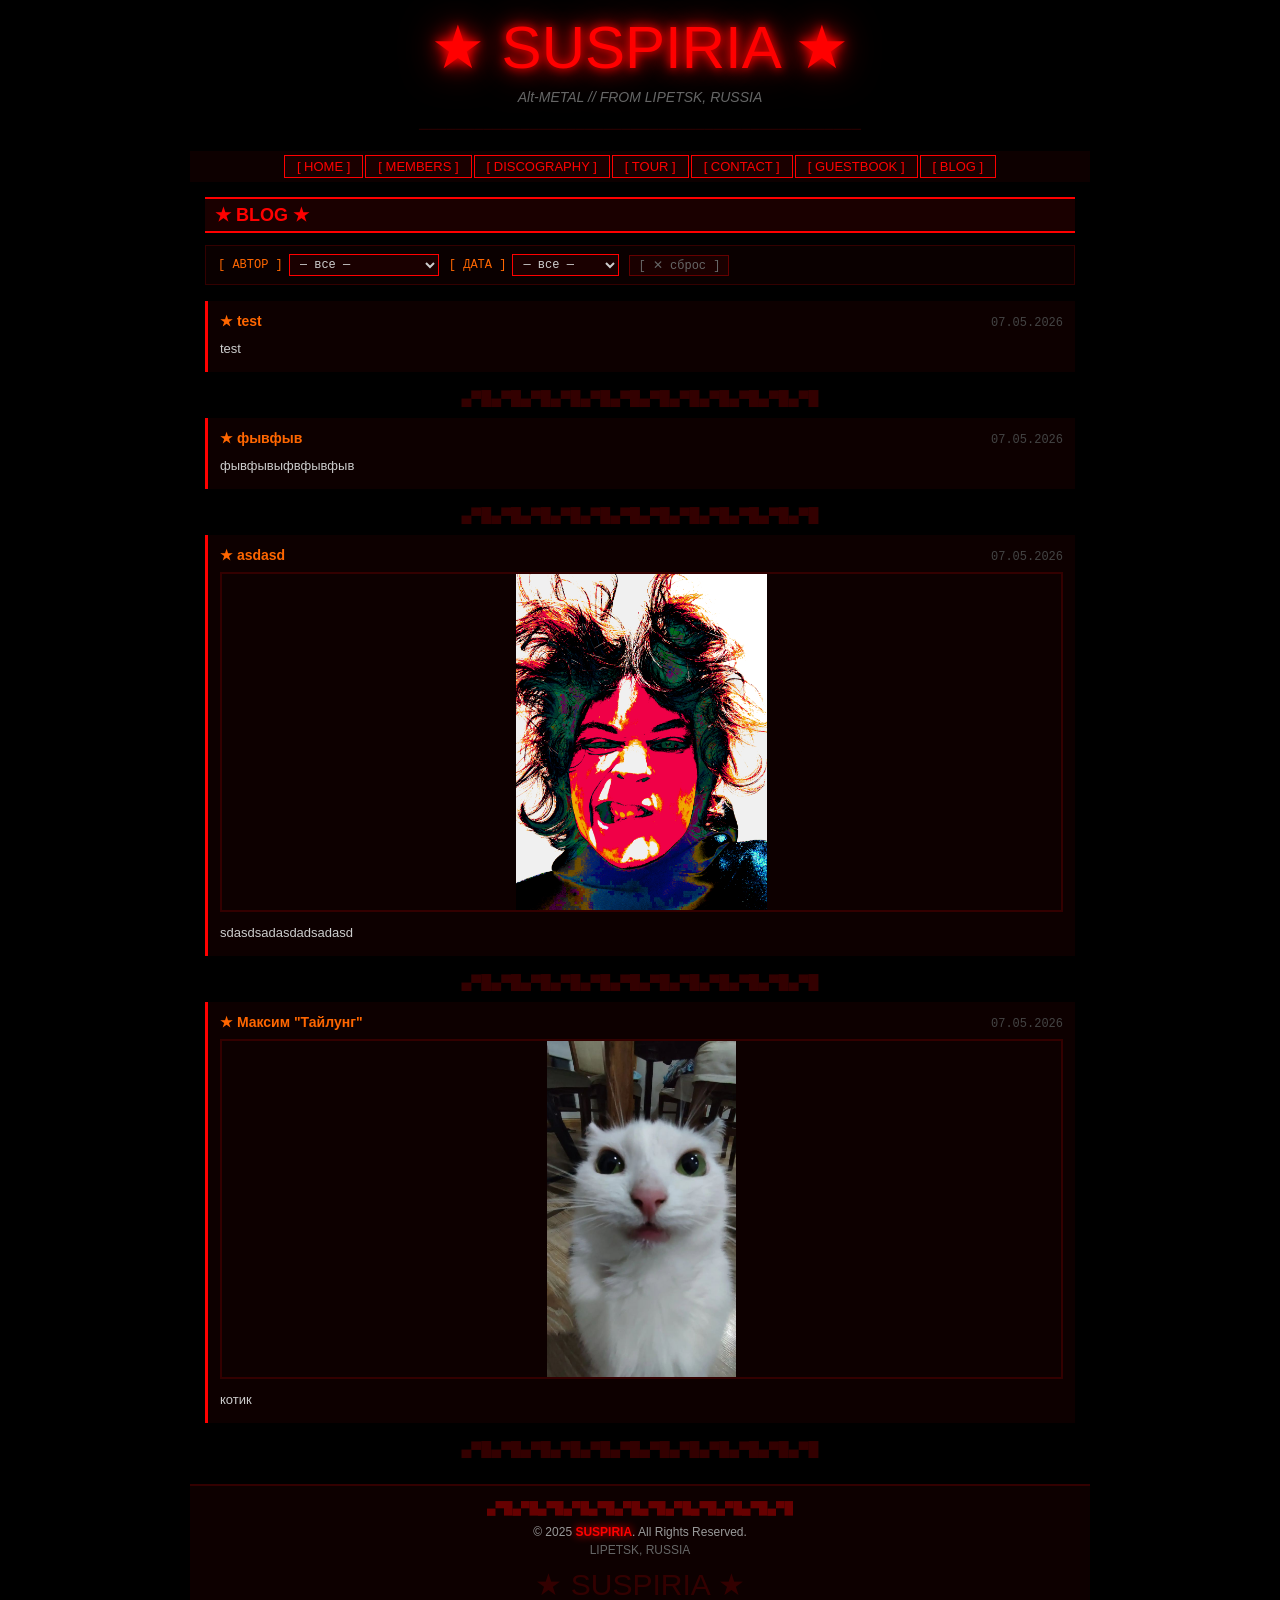
==== pages/blog.html @ bfced41f "v1.2 blog implementation" ====
<!doctype html>
<html lang="ru">
  <head>
    <meta charset="utf-8" />
    <meta name="viewport" content="width=device-width, initial-scale=1.0" />
    <title>Suspiria - Blog</title>
    <link rel="icon" href="data:image/svg+xml,<svg xmlns='http://www.w3.org/2000/svg' viewBox='0 0 100 100'><text y='.9em' font-size='90' fill='white'>★</text></svg>" />
    <link rel="stylesheet" type="text/css" href="../css/style.css" />
  </head>
  <body>
    <header class="site-header">
      <h1 class="site-title glow">
        <span class="blink">★</span> SUSPIRIA <span class="blink">★</span>
      </h1>
      <p class="site-subtitle"><i>Alt-METAL // FROM LIPETSK, RUSSIA</i></p>
      <div class="header-divider">────────────────────────────────────────────────</div>
    </header>

    <nav class="site-nav">
      <a href="../index.html" class="nav-button">[ HOME ]</a>
      <a href="../index.html#members" class="nav-button">[ MEMBERS ]</a>
      <a href="../index.html#discography" class="nav-button">[ DISCOGRAPHY ]</a>
      <a href="../index.html#tour" class="nav-button">[ TOUR ]</a>
      <a href="../index.html#contact" class="nav-button">[ CONTACT ]</a>
      <a href="../index.html#guestbook" class="nav-button">[ GUESTBOOK ]</a>
      <a href="blog.html" class="nav-button">[ BLOG ]</a>
    </nav>

    <div class="site-wrapper">
      <main class="main-content">
        <h2 class="section-header">★ BLOG ★</h2>

        <div class="blog-filters">
          <div class="blog-filter-group">
            <label class="blog-filter-label">[ АВТОР ]</label>
            <select id="filter-author" class="blog-filter-select">
              <option value="">— все —</option>
            </select>
          </div>
          <div class="blog-filter-group">
            <label class="blog-filter-label">[ ДАТА ]</label>
            <select id="filter-date" class="blog-filter-select">
              <option value="">— все —</option>
            </select>
          </div>
          <button id="filter-reset" class="blog-filter-reset">[ ✕ сброс ]</button>
          <span id="filter-count" class="blog-filter-count"></span>
        </div>

        <!-- BLOG_POSTS_START -->
        <article class="blog-post">
          <div class="blog-post-header">
            <span class="blog-post-author">&#9733; test</span>
            <span class="blog-post-date">07.05.2026</span>
          </div>
          <p class="blog-post-text">test</p>
        </article>
        <p class="section-divider">&#9604;&#9600;&#9608;&#9604;&#9600;&#9608;&#9604;&#9600;&#9608;&#9604;&#9600;&#9608;&#9604;&#9600;&#9608;&#9604;&#9600;&#9608;&#9604;&#9600;&#9608;&#9604;&#9600;&#9608;&#9604;&#9600;&#9608;&#9604;&#9600;&#9608;&#9604;&#9600;&#9608;&#9604;&#9600;&#9608;</p>

        <article class="blog-post">
          <div class="blog-post-header">
            <span class="blog-post-author">&#9733; фывфыв</span>
            <span class="blog-post-date">07.05.2026</span>
          </div>
          <p class="blog-post-text">фывфывыфвфывфыв</p>
        </article>
        <p class="section-divider">&#9604;&#9600;&#9608;&#9604;&#9600;&#9608;&#9604;&#9600;&#9608;&#9604;&#9600;&#9608;&#9604;&#9600;&#9608;&#9604;&#9600;&#9608;&#9604;&#9600;&#9608;&#9604;&#9600;&#9608;&#9604;&#9600;&#9608;&#9604;&#9600;&#9608;&#9604;&#9600;&#9608;&#9604;&#9600;&#9608;</p>

        <article class="blog-post">
          <div class="blog-post-header">
            <span class="blog-post-author">&#9733; asdasd</span>
            <span class="blog-post-date">07.05.2026</span>
          </div>
          <img src="../assets/images/blog/photo_2026-04-28_14-36-11.png" alt="post image" class="blog-post-image" />
          <p class="blog-post-text">sdasdsadasdadsadasd</p>
        </article>
        <p class="section-divider">&#9604;&#9600;&#9608;&#9604;&#9600;&#9608;&#9604;&#9600;&#9608;&#9604;&#9600;&#9608;&#9604;&#9600;&#9608;&#9604;&#9600;&#9608;&#9604;&#9600;&#9608;&#9604;&#9600;&#9608;&#9604;&#9600;&#9608;&#9604;&#9600;&#9608;&#9604;&#9600;&#9608;&#9604;&#9600;&#9608;</p>

        <article class="blog-post">
          <div class="blog-post-header">
            <span class="blog-post-author">&#9733; Максим "Тайлунг"</span>
            <span class="blog-post-date">07.05.2026</span>
          </div>
          <img src="../assets/images/blog/mmrrmrr meeoww.jpg" alt="post image" class="blog-post-image" />
          <p class="blog-post-text">котик</p>
        </article>
        <p class="section-divider">&#9604;&#9600;&#9608;&#9604;&#9600;&#9608;&#9604;&#9600;&#9608;&#9604;&#9600;&#9608;&#9604;&#9600;&#9608;&#9604;&#9600;&#9608;&#9604;&#9600;&#9608;&#9604;&#9600;&#9608;&#9604;&#9600;&#9608;&#9604;&#9600;&#9608;&#9604;&#9600;&#9608;&#9604;&#9600;&#9608;</p>

        <!-- BLOG_POSTS_END -->

      </main>
    </div>

    <footer class="site-footer">
      <p class="footer-divider">▄▀█▄▀█▄▀█▄▀█▄▀█▄▀█▄▀█▄▀█▄▀█▄▀█▄▀█▄▀█</p>
      <p class="footer-copy">© 2025 <b class="neon-red">SUSPIRIA</b>. All Rights Reserved.</p>
      <p class="footer-city">LIPETSK, RUSSIA</p>
      <p class="footer-logo">★ SUSPIRIA ★</p>
    </footer>
    <script src="../js/blog-filter.js"></script>
  </body>
</html>
---- css/style.css ----
/* ======================================
   SUSPIRIA — Official Site Stylesheet
   Nu-Metal / Cyber-Emocore // Lipetsk
   ====================================== */

/* ===== RESET ===== */
*, *::before, *::after { box-sizing: border-box; }
h1, h2, h3, p, ul, ol, dl, dd, figure, blockquote { margin: 0; padding: 0; }
ul, ol { list-style: none; }
img { display: block; max-width: 100%; }

/* ===== BASE ===== */
body {
  background-color: #000000;
  color: #cccccc;
  font-family: Verdana, Geneva, Arial, sans-serif;
  font-size: 14px;
  margin: 0;
  padding: 0;
}

a:link    { color: #ff0000; text-decoration: none; }
a:visited { color: #990000; text-decoration: none; }
a:hover   { color: #ff6600; text-decoration: underline; }
a:active  { color: #ff0000; }

/* ===== ANIMATIONS ===== */
.blink { animation: blinker 1s linear infinite; }

@keyframes blinker { 50% { opacity: 0; } }

@keyframes marquee-scroll {
  0%   { transform: translateX(0); }
  100% { transform: translateX(-50%); }
}

/* ===== UTILITIES ===== */
.glow      { text-shadow: 0 0 10px #ff0000, 0 0 20px #ff0000, 0 0 40px #990000; }
.neon-green { color: #00ff00; text-shadow: 0 0 5px #00ff00; }
.neon-red   { color: #ff0000; text-shadow: 0 0 8px #ff0000; }

/* ===== CENTERED CONTAINERS ===== */
.site-header,
.marquee-box,
.site-nav,
.site-wrapper,
.site-footer {
  max-width: 900px;
  margin-left: auto;
  margin-right: auto;
}

/* ===== HEADER ===== */
.site-header {
  display: flex;
  flex-direction: column;
  align-items: center;
  background-color: #000000;
  padding: 15px 0;
  text-align: center;
}

.site-title {
  font-family: Impact, "Arial Black", sans-serif;
  font-size: 60px;
  color: #ff0000;
  font-weight: normal;
  line-height: 1.1;
}

.site-subtitle { color: #666666; font-size: 14px; margin: 8px 0; }
.header-divider { color: #330000; font-size: 13px; margin-top: 8px; }

/* ===== MARQUEE ===== */
.marquee-box {
  background-color: #0d0000;
  border: 1px solid #440000;
  padding: 5px;
  overflow: hidden;
}

.marquee-track {
  display: flex;
  white-space: nowrap;
  animation: marquee-scroll 25s linear infinite;
}

.marquee-track span {
  color: #00ff00;
  font-family: "Courier New", monospace;
  font-size: 14px;
  flex-shrink: 0;
}

/* ===== NAVIGATION ===== */
.site-nav {
  display: flex;
  justify-content: center;
  flex-wrap: wrap;
  background-color: #0d0000;
  padding: 4px 3px;
  gap: 2px;
}

.nav-button {
  background-color: #1a0000;
  border: 1px solid #ff0000;
  color: #ff0000;
  padding: 3px 12px;
  font-size: 13px;
  font-family: Verdana, sans-serif;
  cursor: pointer;
  text-decoration: none;
  display: inline-block;
}

.nav-button:hover { background-color: #ff0000; color: #000000; text-decoration: none; }

/* ===== LAYOUT ===== */
.site-wrapper {
  max-width: 900px;
  margin: 0 auto;
  position: relative;
  overflow: visible;
}

/* ===== SIDEBAR ===== */
.sidebar {
  position: absolute;
  right: 100%;
  top: 0;
  width: 220px;
  background-color: #0a0a0a;
  border-right: 2px solid #330000;
  padding: 10px;
}

.play-btn {
  font-family: "Courier New", monospace;
  background-color: #001a00;
  color: #00ff00;
  border: none;
  border-top: 2px solid #00ff00;
  border-bottom: 2px solid #00ff00;
  padding: 6px 12px;
  cursor: pointer;
  width: 100%;
  margin-bottom: 10px;
  font-size: 14px;
  font-weight: bold;
  letter-spacing: 1px;
  text-shadow: 0 0 6px #00ff00;
  box-shadow: 0 0 8px #00ff00 inset;
  animation: toggle-pulse 1.2s ease-in-out infinite;
}

@media (hover: hover) {
  .play-btn:hover {
    background-color: #00ff00;
    color: #000000;
    text-shadow: none;
    box-shadow: none;
    animation: none;
  }
}

.play-btn.is-playing {
  background-color: #1a0000;
  border-color: #ff0000;
  color: #ff0000;
  text-shadow: 0 0 6px #ff0000;
  box-shadow: 0 0 8px #ff0000 inset;
  animation: none;
}

@media (hover: hover) {
  .play-btn.is-playing:hover {
    background-color: #ff0000;
    color: #000000;
    text-shadow: none;
    box-shadow: none;
  }
}

.sidebar-heading {
  font-family: Impact, sans-serif;
  font-size: 19px;
  color: #ff0000;
  text-align: center;
  font-weight: normal;
  margin: 8px 0 2px;
}

.sidebar-divider { color: #660000; text-align: center; display: block; margin: 4px 0; }

.sidebar-members { display: flex; flex-direction: column; gap: 4px; margin: 8px 0; }

/* ===== SIDEBAR GIF ===== */
.sidebar-gif {
  width: 100%;
  display: block;
  margin: 6px 0;
  image-rendering: pixelated;
}

/* ===== AD BLOCKS ===== */
.ad-block {
  border: 1px dashed #333300;
  background-color: #0a0a00;
  padding: 8px 6px;
  margin: 6px 0;
  text-align: center;
}

.ad-block--broken {
  border-style: dotted;
  border-color: #003300;
  background-color: #000a00;
  opacity: 0.85;
}

.ad-label {
  color: #555500;
  font-size: 13px;
  margin-bottom: 4px;
  letter-spacing: 2px;
}

.ad-text {
  color: #999900;
  font-size: 13px;
  font-weight: bold;
  line-height: 1.6;
  margin-bottom: 4px;
}

.ad-phone {
  color: #00ff00;
  font-family: "Courier New", monospace;
  font-size: 12px;
}

.ad-subtext {
  color: #444444;
  font-size: 12px;
  font-style: italic;
}

.sidebar-member {
  display: flex;
  flex-direction: column;
  align-items: center;
  background-color: #111111;
  border: 1px solid #333333;
  padding: 5px;
}

.member-thumb {
  width: 80px;
  height: 80px;
  border: 2px solid #ff0000;
  background-color: #1a0000;
  object-fit: cover;
}

.member-name-sm { color: #ff6600; font-size: 13px; font-weight: bold; display: block; margin-top: 4px; text-align: center; }
.member-role-sm { color: #999999; font-size: 12px; display: block; text-align: center; }

/* ===== STATUS ===== */
.status-list { margin: 8px 0; display: flex; flex-direction: column; gap: 5px; font-size: 13px; }
.status-online { color: #00ff00; }
.status-warn   { color: #ff6600; }
.status-danger { color: #ff0000; }

/* ===== LINKS ===== */
.links-list { margin: 8px 0; display: flex; flex-direction: column; gap: 4px; font-size: 13px; }
.arrow { color: #ff0000; }

.best-viewed { color: #444444; font-size: 12px; text-align: center; margin-top: 12px; line-height: 1.7; }

/* ===== COUNTER ===== */
.counter-box {
  background-color: #000000;
  border: 2px inset #555555;
  padding: 3px 10px;
  display: inline-block;
  color: #00ff00;
  font-family: "Courier New", monospace;
  font-size: 15px;
}

/* ===== MAIN CONTENT ===== */
.main-content { padding: 15px; }

/* ===== SECTION HEADER ===== */
.section-header {
  background-color: #1a0000;
  color: #ff0000;
  font-size: 18px;
  font-weight: bold;
  font-family: Verdana, sans-serif;
  padding: 5px 10px;
  border-top: 2px solid #ff0000;
  border-bottom: 2px solid #ff0000;
  margin: 0 0 12px;
}

.section-divider { color: #330000; text-align: center; font-size: 14px; margin: 12px 0; }

/* ===== ABOUT ===== */
.about-block { padding: 10px; }
.about-title { color: #ffffff; margin-bottom: 12px; }

.band-photo { text-align: center; margin: 10px 0; }

.group-photo {
  width: 450px;
  max-width: 100%;
  border: 3px solid #330000;
  background-color: #1a0000;
  display: inline-block;
}

.photo-caption { color: #666666; font-size: 12px; margin-top: 4px; }
.about-text { color: #cccccc; line-height: 1.6; margin: 8px 0; }
.about-text--dim   { color: #999999; }
.about-text--faded { color: #666666; }

/* ===== MEMBERS ===== */
.members-list { display: flex; flex-direction: column; gap: 3px; }

.member-card { display: flex; align-items: stretch; background-color: #111111; }

.member-photo-wrap {
  width: 120px;
  flex-shrink: 0;
  display: flex;
  justify-content: center;
  align-items: center;
  padding: 8px;
  border: 1px solid #333333;
}

.member-photo { width: 100px; height: 100px; border: 1px solid #ff0000; background: #1a0000; object-fit: cover; }
.member-info { padding: 8px; flex: 1; }
.member-name { color: #ff6600; font-weight: bold; font-size: 14px; margin-bottom: 4px; }
.member-role { color: #999999; font-size: 13px; margin-bottom: 8px; }
.member-bio  { color: #666666; font-size: 12px; line-height: 1.5; }

/* ===== DISCOGRAPHY ===== */
.discography-block { display: flex; gap: 20px; padding: 10px; align-items: flex-start; }

.album-sidebar { width: 220px; flex-shrink: 0; text-align: center; }

.album-art {
  width: 200px;
  height: 200px;
  border: 3px solid #330000;
  background-color: #1a0000;
  display: flex;
  align-items: center;
  justify-content: center;
  color: #ff0000;
  font-size: 23px;
  font-weight: bold;
  margin: 0 auto;
  overflow: hidden;
}

.album-art img { width: 100%; height: 100%; object-fit: cover; }
.album-title { color: #ff0000; font-size: 13px; margin: 6px 0 2px; }
.album-type  { color: #666666; font-size: 12px; }

.album-details { flex: 1; }
.album-heading { color: #ffffff; font-size: 14px; margin-bottom: 4px; }
.album-label   { color: #ff0000; font-size: 13px; margin-bottom: 12px; }

.track-list {
  counter-reset: track;
  margin-bottom: 12px;
  display: flex;
  flex-direction: column;
  gap: 1px;
}

.track-list li {
  counter-increment: track;
  background-color: #0d0000;
  padding: 3px 8px;
  color: #cccccc;
  font-size: 13px;
  display: flex;
  gap: 8px;
}

.track-list li::before {
  content: "0" counter(track) ".";
  color: #ff0000;
  font-size: 12px;
  flex-shrink: 0;
  min-width: 22px;
}

.album-desc         { color: #666666; font-size: 13px; font-style: italic; margin-bottom: 12px; line-height: 1.5; }
.album-announce     { color: #ff6600; font-size: 14px; margin-bottom: 6px; }
.album-announce-sub { color: #999999; font-size: 13px; }

/* ===== TOUR ===== */
.tour-block { padding: 10px; }
.tour-heading { color: #ff0000; font-size: 14px; margin-bottom: 10px; }
.tour-text { color: #cccccc; line-height: 1.6; margin-bottom: 12px; font-size: 13px; }
.tour-dates { display: flex; flex-direction: column; gap: 3px; margin-bottom: 12px; }

.tour-date {
  background-color: #0d0000;
  border-left: 3px solid #ff0000;
  padding: 5px 10px;
  display: flex;
  align-items: center;
  gap: 15px;
  font-size: 13px;
  color: #cccccc;
}

.tour-month { color: #ff0000; font-weight: bold; font-size: 13px; min-width: 95px; flex-shrink: 0; }
.tour-announce { color: #ff6600; font-size: 13px; }

.event-link         { color: #00ff00; text-decoration: underline dotted; text-shadow: 0 0 5px #00ff00; }
.event-link:visited { color: #00cc00; }
.event-link:hover   { color: #ffffff; text-shadow: 0 0 8px #00ff00, 0 0 16px #00ff00; text-decoration: underline; }

/* ===== BLOG FILTERS ===== */
.blog-filters {
  display: flex;
  align-items: center;
  flex-wrap: wrap;
  gap: 10px;
  background-color: #0a0000;
  border: 1px solid #330000;
  padding: 8px 12px;
  margin-bottom: 16px;
}

.blog-filter-group {
  display: flex;
  align-items: center;
  gap: 6px;
}

.blog-filter-label {
  color: #ff6600;
  font-family: "Courier New", monospace;
  font-size: 12px;
  white-space: nowrap;
}

.blog-filter-select {
  background-color: #1a0000;
  border: 1px solid #ff0000;
  color: #cccccc;
  font-family: "Courier New", monospace;
  font-size: 12px;
  padding: 2px 6px;
  cursor: pointer;
}

.blog-filter-select:focus { outline: none; border-color: #ff6600; }

.blog-filter-reset {
  background-color: #1a0000;
  border: 1px solid #660000;
  color: #666666;
  font-family: "Courier New", monospace;
  font-size: 12px;
  padding: 2px 8px;
  cursor: pointer;
}

.blog-filter-reset:hover { border-color: #ff0000; color: #ff0000; }

.blog-filter-count {
  color: #444444;
  font-family: "Courier New", monospace;
  font-size: 12px;
  margin-left: auto;
}

/* ===== BLOG ===== */
.blog-post {
  background-color: #0d0000;
  border-left: 3px solid #ff0000;
  margin-bottom: 18px;
  padding: 12px;
}

.blog-post-header {
  display: flex;
  justify-content: space-between;
  align-items: baseline;
  margin-bottom: 8px;
  flex-wrap: wrap;
  gap: 6px;
}

.blog-post-author { color: #ff6600; font-weight: bold; font-size: 14px; }
.blog-post-date   { color: #444444; font-size: 12px; font-family: "Courier New", monospace; }

.blog-post-image {
  width: 100%;
  max-height: 340px;
  object-fit: contain;
  border: 2px solid #330000;
  display: block;
  margin-bottom: 10px;
}

.blog-post-text {
  color: #cccccc;
  font-size: 13px;
  line-height: 1.7;
  white-space: pre-wrap;
}

/* ===== GUESTBOOK ===== */
.guestbook-block { background-color: #0d0000; padding: 10px; }

.guestbook-form { display: flex; flex-direction: column; gap: 10px; }

.gb-label { display: flex; flex-direction: column; gap: 4px; color: #cccccc; font-size: 13px; }

.gb-input {
  background-color: #1a0000;
  border: 1px solid #ff0000;
  color: #ff0000;
  font-family: Verdana, sans-serif;
  font-size: 13px;
  padding: 3px 5px;
  width: 240px;
}

.gb-textarea {
  background-color: #1a0000;
  border: 1px solid #ff0000;
  color: #cccccc;
  font-family: Verdana, sans-serif;
  font-size: 13px;
  padding: 3px 5px;
  resize: vertical;
  width: 400px;
}

.gb-submit {
  background-color: #1a0000;
  border: 2px outset #ff0000;
  color: #ff0000;
  font-family: Verdana, sans-serif;
  font-size: 13px;
  font-weight: bold;
  cursor: pointer;
  padding: 4px 12px;
  align-self: flex-start;
}

.gb-submit:hover { background-color: #ff0000; color: #000000; }

/* ===== CONTACT ===== */
.contact-block { padding: 10px; }
.contact-list { display: flex; flex-direction: column; gap: 2px; }

.contact-row {
  display: flex;
  padding: 5px 8px;
  gap: 10px;
  font-size: 13px;
}

.contact-row--dark { background-color: #111111; }
.contact-row dt { color: #ff6600; width: 100px; flex-shrink: 0; }
.contact-row dd { color: #cccccc; }

/* ===== QUOTE ===== */
.quote-box {
  border: 1px dashed #660000;
  background-color: #0f0000;
  padding: 10px;
  margin: 10px 0;
  text-align: center;
}

.quote-box p      { color: #ff0000; font-style: italic; font-size: 13px; }
.quote-box footer { color: #666666; font-size: 12px; margin-top: 5px; }

/* ===== BANNERS ===== */
.banners {
  display: flex;
  justify-content: center;
  flex-wrap: wrap;
  gap: 4px;
  margin: 10px 0;
}

.banner-tag {
  border: 1px solid #ff0000;
  background-color: #000000;
  color: #ff0000;
  font-family: Verdana, sans-serif;
  font-size: 12px;
  font-weight: bold;
  padding: 3px 6px;
}

/* ===== SIDEBAR TOGGLE BUTTON (mobile only) ===== */
.sidebar-toggle {
  display: none;
}

/* ===== MOBILE / RESPONSIVE ===== */
@media (max-width: 768px) {
  .site-title {
    font-size: 40px;
  }
  
  .sidebar-toggle {
    display: block;
    width: 100%;
    background-color: #001a00;
    border: none;
    border-top: 2px solid #00ff00;
    border-bottom: 2px solid #00ff00;
    color: #00ff00;
    font-family: "Courier New", monospace;
    font-size: 14px;
    font-weight: bold;
    padding: 8px 12px;
    cursor: pointer;
    text-align: center;
    letter-spacing: 1px;
    text-shadow: 0 0 6px #00ff00;
    box-shadow: 0 0 8px #00ff00 inset;
    animation: toggle-pulse 1.2s ease-in-out infinite;
  }

  @keyframes toggle-pulse {
    0%, 100% { opacity: 1; }
    50%       { opacity: 0.45; }
  }

  @media (hover: hover) {
    .sidebar-toggle:hover {
      background-color: #00ff00;
      color: #000000;
      text-shadow: none;
      box-shadow: none;
      outline: none;
      animation: none;
    }
  }

  .sidebar-toggle:focus {
    outline: none;
  }

  .sidebar-toggle.is-open {
    background-color: #1a0000;
    border-color: #ff0000;
    color: #ff0000;
    text-shadow: 0 0 6px #ff0000;
    box-shadow: 0 0 8px #ff0000 inset;
    animation: none;
  }

  .sidebar-toggle.is-open:hover,
  .sidebar-toggle.is-open:focus {
    background-color: #ff0000;
    color: #000000;
    text-shadow: none;
    box-shadow: none;
  }

  .sidebar {
    position: static;
    width: 100%;
    border-right: none;
    border-bottom: 2px solid #330000;
    flex-direction: column;
    padding: 10px;
    box-sizing: border-box;
    /* hidden by default on mobile */
    display: none;
  }

  .sidebar.is-open {
    display: flex;
  }

  .site-wrapper {
    display: flex;
    flex-direction: column;
  }

  .gb-input,
  .gb-textarea {
    width: 100%;
  }

  .discography-block {
    flex-direction: column;
  }

  .album-sidebar {
    width: 100%;
  }
}

/* ===== FOOTER ===== */
.site-footer {
  background-color: #0d0000;
  border-top: 2px solid #330000;
  padding: 15px;
  text-align: center;
}

.footer-divider       { color: #660000; font-size: 12px; }
.footer-copy          { color: #999999; font-size: 12px; margin-top: 10px; }
.footer-city          { color: #666666; font-size: 12px; margin-top: 4px; }
.footer-counter-label { color: #444444; font-size: 12px; margin-top: 10px; margin-bottom: 4px; }
.footer-note          { color: #333333; font-size: 12px; font-style: italic; margin-top: 10px; line-height: 1.6; }
.footer-joke          { color: #222222; font-size: 12px; margin-top: 8px; }

.footer-logo {
  font-family: Impact, sans-serif;
  color: #330000;
  font-size: 30px;
  margin-top: 10px;
}

.footer-bottom {
  color: #1a0000;
  font-family: "Courier New", monospace;
  font-size: 13px;
  margin-top: 10px;
  overflow: hidden;
  white-space: nowrap;
}
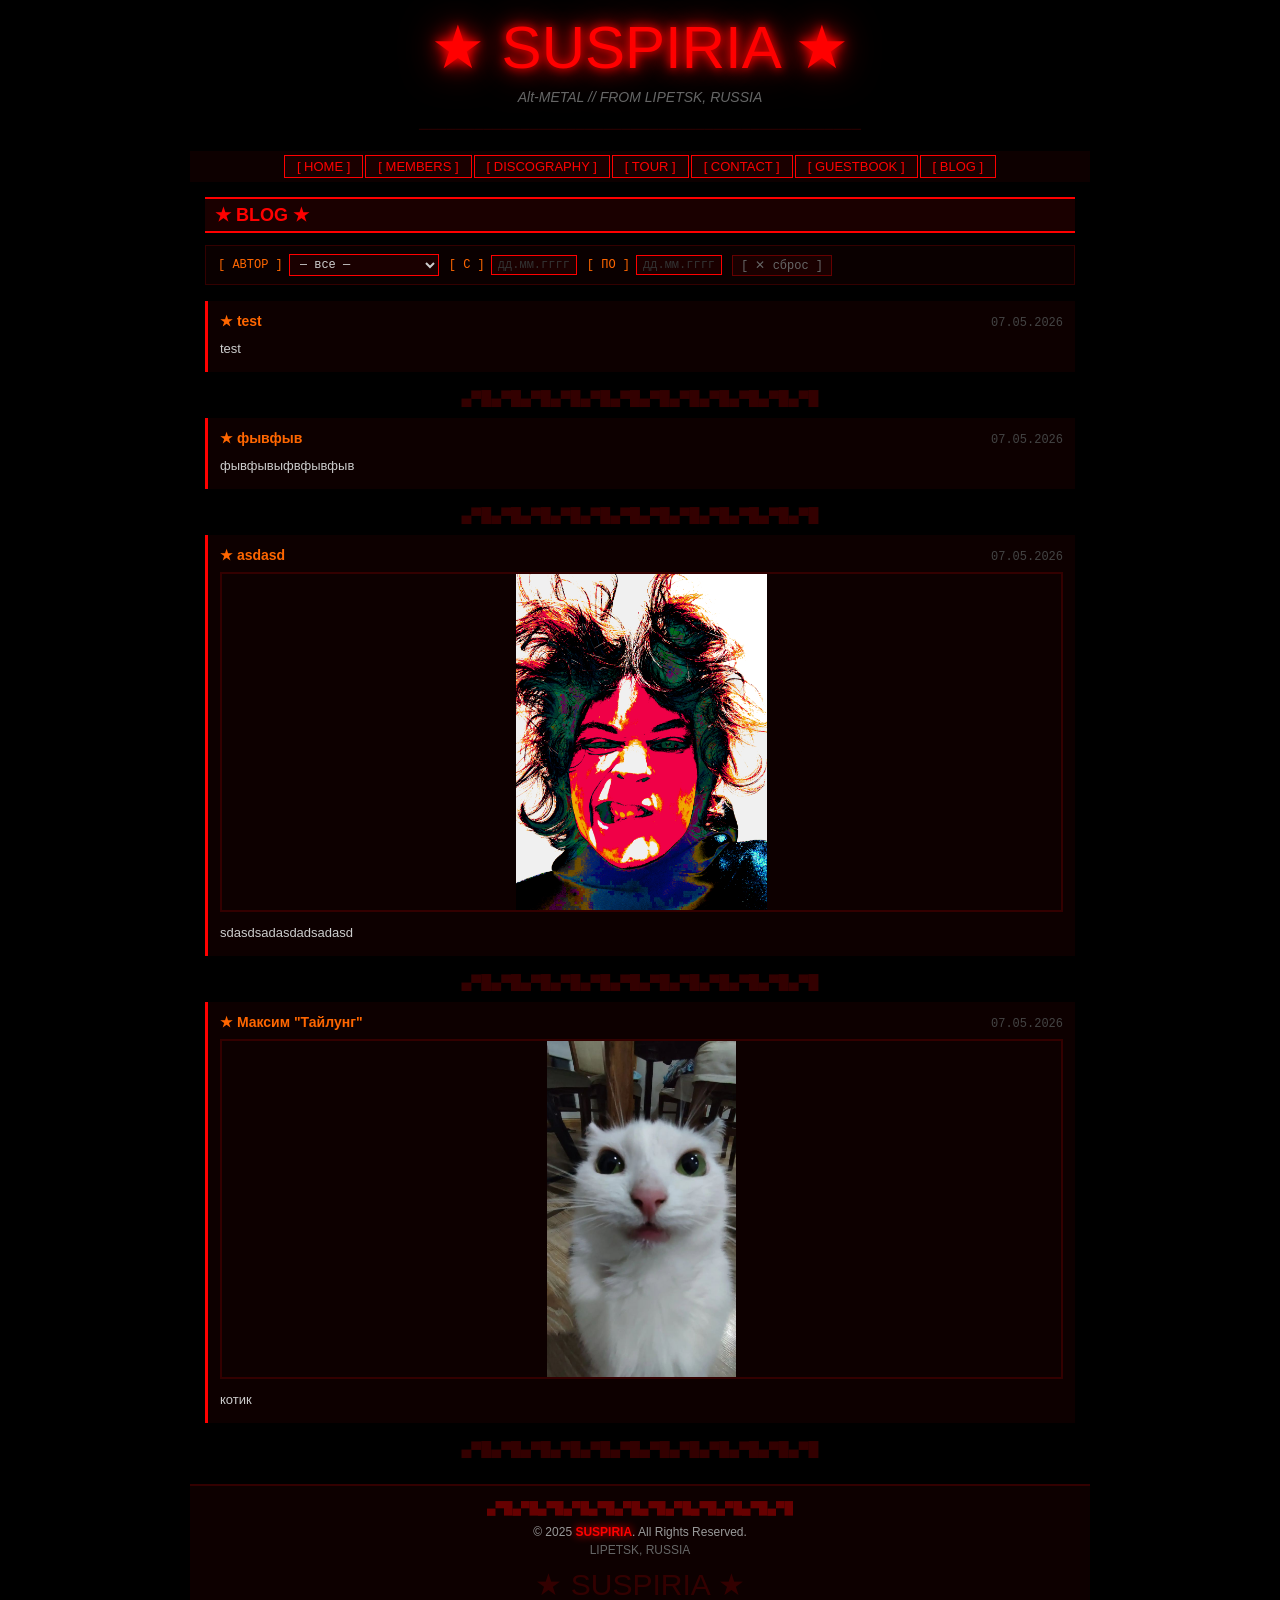
==== commit b0ad8aea: "v1.2 filter added" ====
--- a/pages/blog.html
+++ b/pages/blog.html
@@ -38,10 +38,12 @@
             </select>
           </div>
           <div class="blog-filter-group">
-            <label class="blog-filter-label">[ ДАТА ]</label>
-            <select id="filter-date" class="blog-filter-select">
-              <option value="">— все —</option>
-            </select>
+            <label class="blog-filter-label">[ С ]</label>
+            <input id="filter-date-from" class="blog-filter-input" type="text" placeholder="дд.мм.гггг" maxlength="10" />
+          </div>
+          <div class="blog-filter-group">
+            <label class="blog-filter-label">[ ПО ]</label>
+            <input id="filter-date-to" class="blog-filter-input" type="text" placeholder="дд.мм.гггг" maxlength="10" />
           </div>
           <button id="filter-reset" class="blog-filter-reset">[ ✕ сброс ]</button>
           <span id="filter-count" class="blog-filter-count"></span>
--- a/css/style.css
+++ b/css/style.css
@@ -477,6 +477,19 @@
 }
 
 .blog-filter-reset:hover { border-color: #ff0000; color: #ff0000; }
+
+.blog-filter-input {
+  background-color: #1a0000;
+  border: 1px solid #ff0000;
+  color: #cccccc;
+  font-family: "Courier New", monospace;
+  font-size: 12px;
+  padding: 2px 6px;
+  width: 86px;
+}
+
+.blog-filter-input::placeholder { color: #333333; }
+.blog-filter-input:focus { outline: none; border-color: #ff6600; }
 
 .blog-filter-count {
   color: #444444;
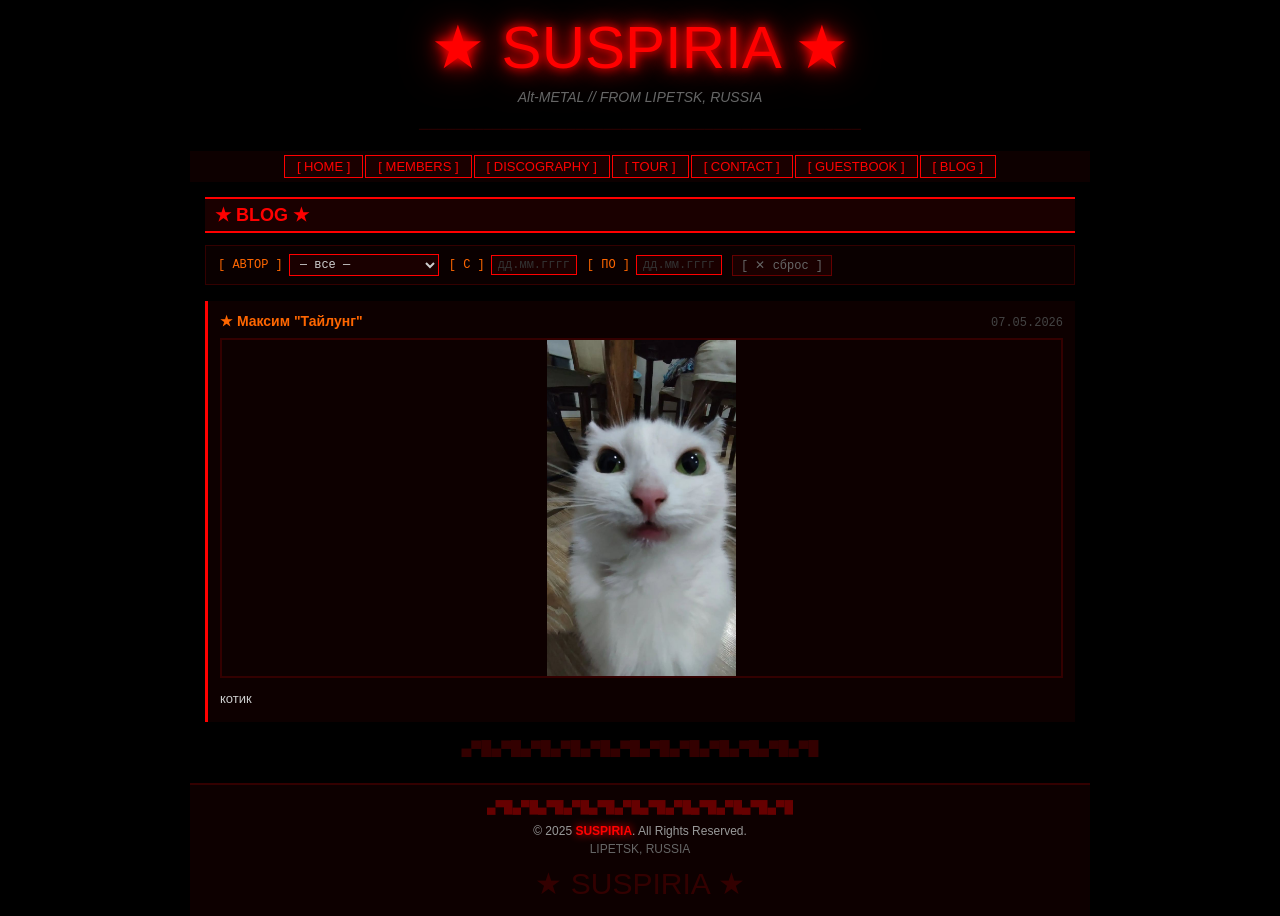
==== commit 6680cc07: "blog post update" ====
--- a/pages/blog.html
+++ b/pages/blog.html
@@ -50,33 +50,8 @@
         </div>
 
         <!-- BLOG_POSTS_START -->
-        <article class="blog-post">
-          <div class="blog-post-header">
-            <span class="blog-post-author">&#9733; test</span>
-            <span class="blog-post-date">07.05.2026</span>
-          </div>
-          <p class="blog-post-text">test</p>
-        </article>
-        <p class="section-divider">&#9604;&#9600;&#9608;&#9604;&#9600;&#9608;&#9604;&#9600;&#9608;&#9604;&#9600;&#9608;&#9604;&#9600;&#9608;&#9604;&#9600;&#9608;&#9604;&#9600;&#9608;&#9604;&#9600;&#9608;&#9604;&#9600;&#9608;&#9604;&#9600;&#9608;&#9604;&#9600;&#9608;&#9604;&#9600;&#9608;</p>
 
-        <article class="blog-post">
-          <div class="blog-post-header">
-            <span class="blog-post-author">&#9733; фывфыв</span>
-            <span class="blog-post-date">07.05.2026</span>
-          </div>
-          <p class="blog-post-text">фывфывыфвфывфыв</p>
-        </article>
-        <p class="section-divider">&#9604;&#9600;&#9608;&#9604;&#9600;&#9608;&#9604;&#9600;&#9608;&#9604;&#9600;&#9608;&#9604;&#9600;&#9608;&#9604;&#9600;&#9608;&#9604;&#9600;&#9608;&#9604;&#9600;&#9608;&#9604;&#9600;&#9608;&#9604;&#9600;&#9608;&#9604;&#9600;&#9608;&#9604;&#9600;&#9608;</p>
 
-        <article class="blog-post">
-          <div class="blog-post-header">
-            <span class="blog-post-author">&#9733; asdasd</span>
-            <span class="blog-post-date">07.05.2026</span>
-          </div>
-          <img src="../assets/images/blog/photo_2026-04-28_14-36-11.png" alt="post image" class="blog-post-image" />
-          <p class="blog-post-text">sdasdsadasdadsadasd</p>
-        </article>
-        <p class="section-divider">&#9604;&#9600;&#9608;&#9604;&#9600;&#9608;&#9604;&#9600;&#9608;&#9604;&#9600;&#9608;&#9604;&#9600;&#9608;&#9604;&#9600;&#9608;&#9604;&#9600;&#9608;&#9604;&#9600;&#9608;&#9604;&#9600;&#9608;&#9604;&#9600;&#9608;&#9604;&#9600;&#9608;&#9604;&#9600;&#9608;</p>
 
         <article class="blog-post">
           <div class="blog-post-header">
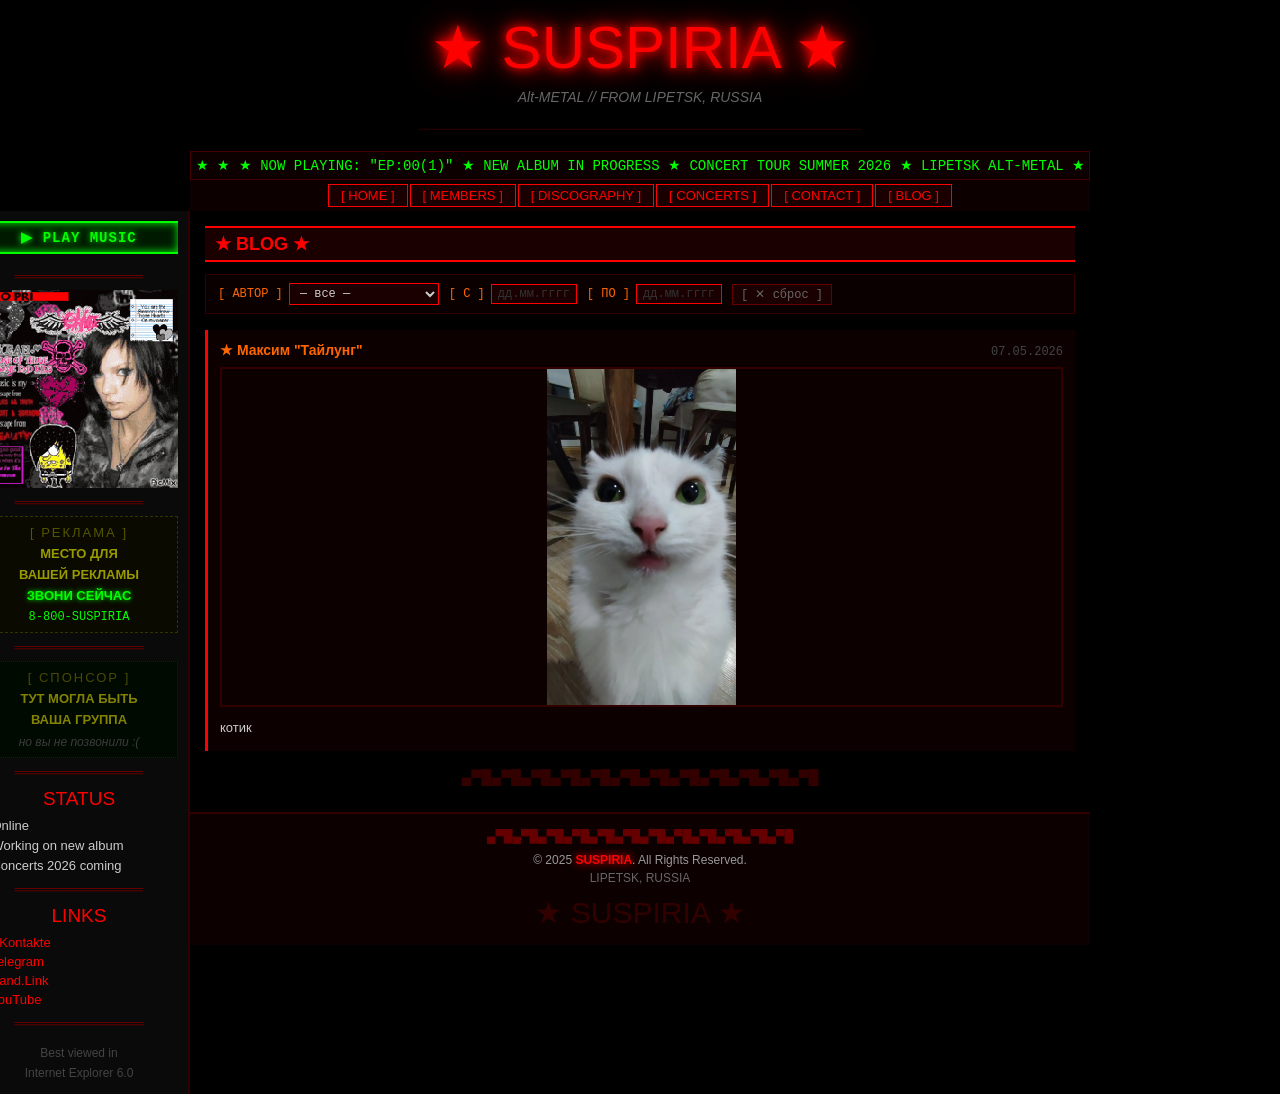
==== commit 9ae13e46: "v1.2 blog implementation" ====
--- a/pages/blog.html
+++ b/pages/blog.html
@@ -16,17 +16,86 @@
       <div class="header-divider">────────────────────────────────────────────────</div>
     </header>
 
+    <!-- ====== MARQUEE ====== -->
+    <div class="marquee-box">
+      <div class="marquee-track">
+        <span>★ ★ ★ NOW PLAYING: "EP:00(1)" ★ NEW ALBUM IN PROGRESS ★ CONCERT TOUR
+          SUMMER 2026 ★ LIPETSK ALT-METAL ★ SUSPIRIA ★
+          &nbsp;&nbsp;&nbsp;&nbsp;&nbsp;</span>
+        <span aria-hidden="true">★ ★ ★ NOW PLAYING: "EP:00(1)" ★ NEW ALBUM IN PROGRESS ★ CONCERT TOUR
+          SUMMER 2026 ★ LIPETSK ALT-METAL ★ SUSPIRIA ★
+          &nbsp;&nbsp;&nbsp;&nbsp;&nbsp;</span>
+      </div>
+    </div>
+
     <nav class="site-nav">
       <a href="../index.html" class="nav-button">[ HOME ]</a>
       <a href="../index.html#members" class="nav-button">[ MEMBERS ]</a>
       <a href="../index.html#discography" class="nav-button">[ DISCOGRAPHY ]</a>
-      <a href="../index.html#tour" class="nav-button">[ TOUR ]</a>
+      <a href="../index.html#concerts" class="nav-button">[ CONCERTS ]</a>
       <a href="../index.html#contact" class="nav-button">[ CONTACT ]</a>
-      <a href="../index.html#guestbook" class="nav-button">[ GUESTBOOK ]</a>
       <a href="blog.html" class="nav-button">[ BLOG ]</a>
     </nav>
 
     <div class="site-wrapper">
+      <!-- ====== SIDEBAR TOGGLE (mobile) ====== -->
+      <button class="sidebar-toggle" id="sidebar-toggle" aria-expanded="false" aria-controls="sidebar">
+        [ ★ ИНФО / LINKS / STATUS ] [НАЖМИ]
+      </button>
+
+      <!-- ====== SIDEBAR ====== -->
+      <aside class="sidebar" id="sidebar">
+        <button id="play-btn" class="play-btn" onclick="toggleMusic()">
+          ▶ PLAY MUSIC
+        </button>
+        <audio id="player" loop>
+          <source src="../assets/audio/suspiria_intro_loop.mp3" type="audio/mpeg" />
+        </audio>
+
+        <span class="sidebar-divider">═════════════</span>
+
+        <img src="../assets/gif/emo-taylor-swift.gif" alt="emo taylor swift" class="sidebar-gif" />
+
+        <span class="sidebar-divider">═════════════</span>
+
+        <div class="ad-block">
+          <p class="ad-label">[ РЕКЛАМА ]</p>
+          <p class="ad-text">МЕСТО ДЛЯ<br />ВАШЕЙ РЕКЛАМЫ<br /><span class="neon-green">ЗВОНИ СЕЙЧАС</span></p>
+          <p class="ad-phone">8-800-SUSPIRIA</p>
+        </div>
+
+        <span class="sidebar-divider">═════════════</span>
+
+        <div class="ad-block ad-block--broken">
+          <p class="ad-label">[ СПОНСОР ]</p>
+          <p class="ad-text">ТУТ МОГЛА БЫТЬ<br />ВАША ГРУППА</p>
+          <p class="ad-subtext">но вы не позвонили :(</p>
+        </div>
+
+        <span class="sidebar-divider">═════════════</span>
+
+        <h3 class="sidebar-heading">STATUS</h3>
+        <ul class="status-list">
+          <li><span class="status-online">●</span> Online</li>
+          <li><span class="status-warn">◘</span> Working on new album</li>
+          <li><span class="status-danger">◙</span> Concerts 2026 coming</li>
+        </ul>
+
+        <span class="sidebar-divider">═════════════</span>
+
+        <h3 class="sidebar-heading">LINKS</h3>
+        <ul class="links-list">
+          <li><span class="arrow">▸</span> <a href="https://vk.com/suspiriaband">VKontakte</a></li>
+          <li><span class="arrow">▸</span> <a href="https://t.me/suspiriaband">Telegram</a></li>
+          <li><span class="arrow">▸</span> <a href="https://band.link/JfDzb">Band.Link</a></li>
+          <li><span class="arrow">▸</span> <a href="https://www.youtube.com/watch?v=8czopJri4lU">YouTube</a></li>
+        </ul>
+
+        <span class="sidebar-divider">═════════════</span>
+
+        <p class="best-viewed">Best viewed in<br />Internet Explorer 6.0</p>
+      </aside>
+
       <main class="main-content">
         <h2 class="section-header">★ BLOG ★</h2>
 
@@ -74,6 +143,8 @@
       <p class="footer-city">LIPETSK, RUSSIA</p>
       <p class="footer-logo">★ SUSPIRIA ★</p>
     </footer>
+    <script src="../js/player.js"></script>
+    <script src="../js/sidebar.js"></script>
     <script src="../js/blog-filter.js"></script>
   </body>
 </html>
--- a/css/style.css
+++ b/css/style.css
@@ -49,6 +49,8 @@
   margin-left: auto;
   margin-right: auto;
 }
+
+
 
 /* ===== HEADER ===== */
 .site-header {
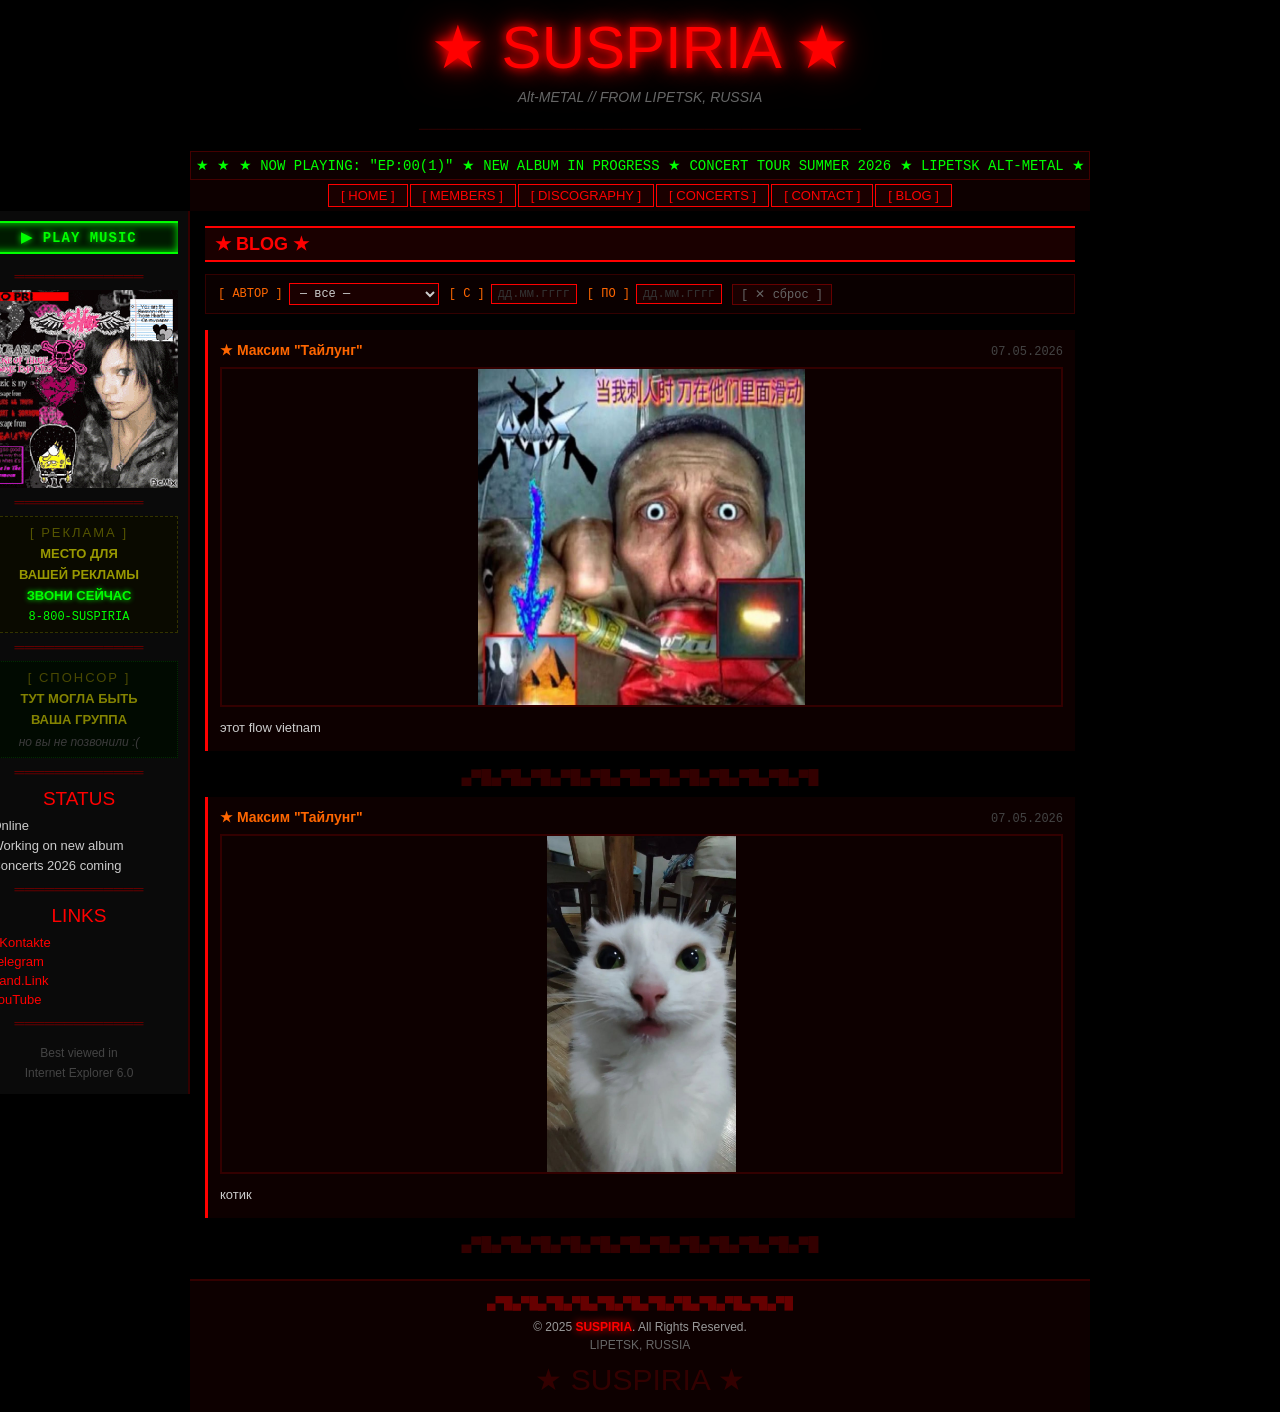
==== commit ce0e4b63: "blog post update" ====
--- a/pages/blog.html
+++ b/pages/blog.html
@@ -119,6 +119,16 @@
         </div>
 
         <!-- BLOG_POSTS_START -->
+        <article class="blog-post">
+          <div class="blog-post-header">
+            <span class="blog-post-author">&#9733; Максим "Тайлунг"</span>
+            <span class="blog-post-date">07.05.2026</span>
+          </div>
+          <img src="../assets/images/blog/Geeked out.jpg" alt="post image" class="blog-post-image" />
+          <p class="blog-post-text">этот flow vietnam</p>
+        </article>
+        <p class="section-divider">&#9604;&#9600;&#9608;&#9604;&#9600;&#9608;&#9604;&#9600;&#9608;&#9604;&#9600;&#9608;&#9604;&#9600;&#9608;&#9604;&#9600;&#9608;&#9604;&#9600;&#9608;&#9604;&#9600;&#9608;&#9604;&#9600;&#9608;&#9604;&#9600;&#9608;&#9604;&#9600;&#9608;&#9604;&#9600;&#9608;</p>
+
 
 
 
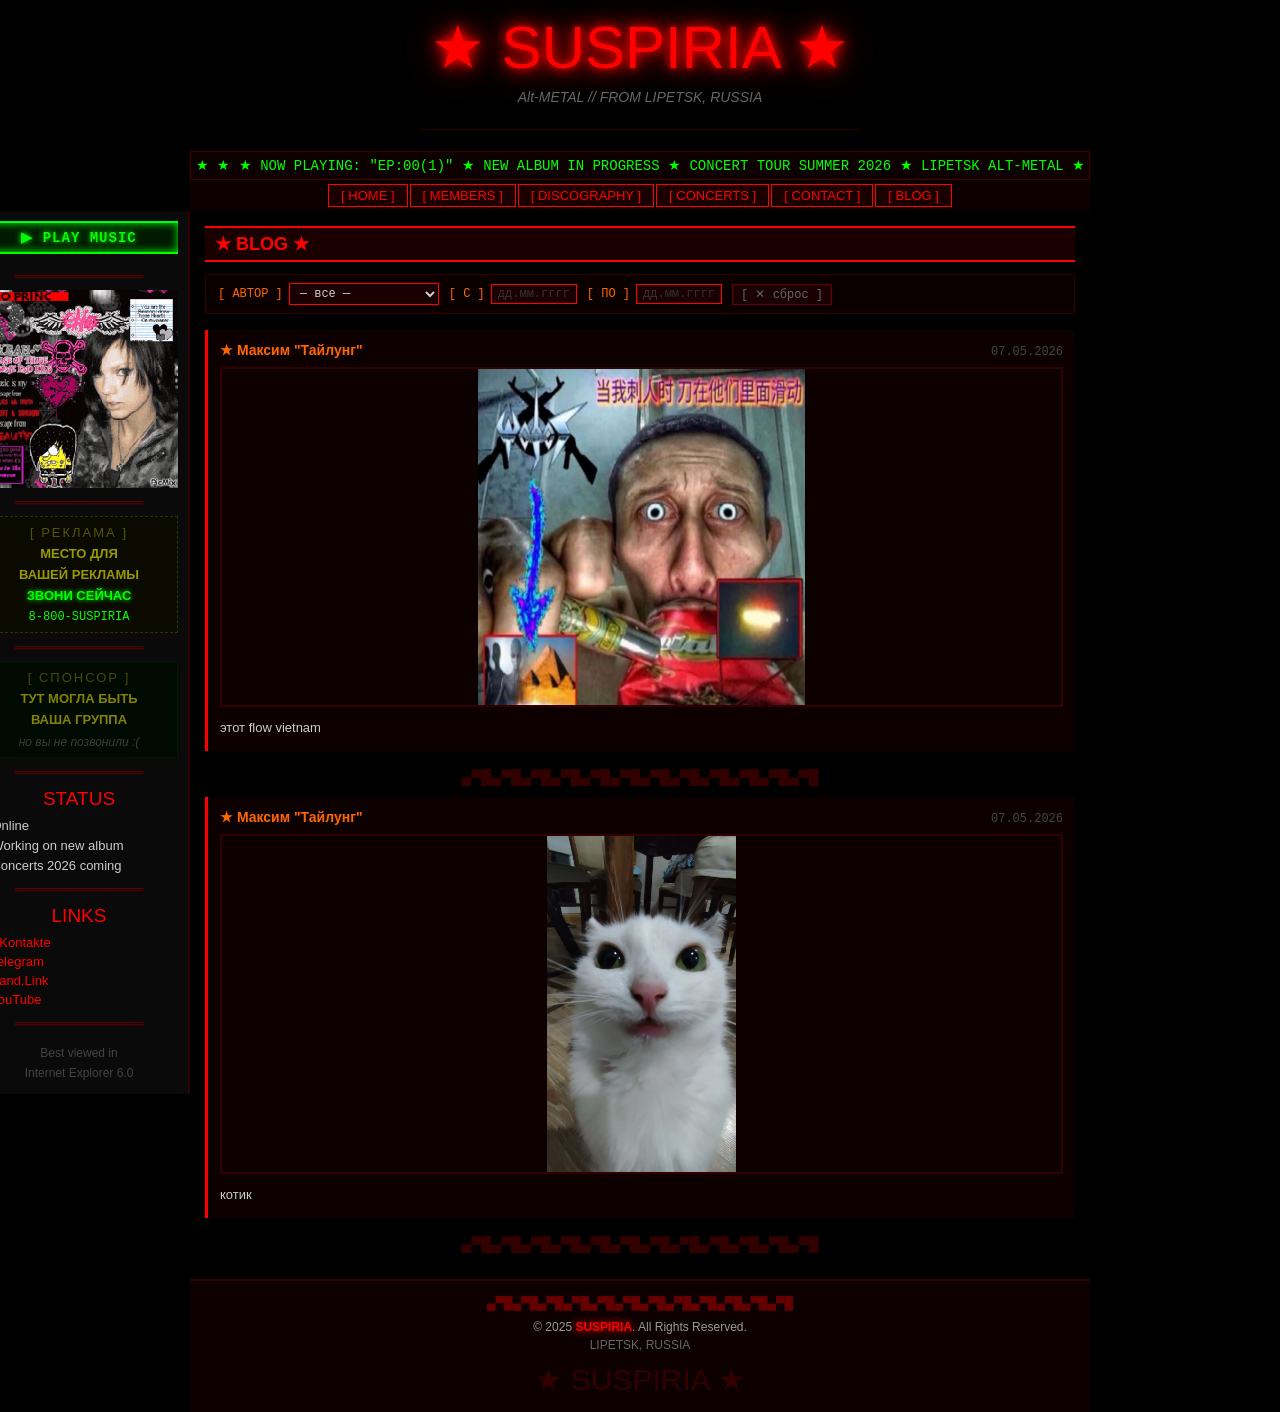
==== commit ce7bce73: "v1.2 ads fix" ====
--- a/pages/blog.html
+++ b/pages/blog.html
@@ -58,18 +58,18 @@
 
         <span class="sidebar-divider">═════════════</span>
 
-        <div class="ad-block">
-          <p class="ad-label">[ РЕКЛАМА ]</p>
-          <p class="ad-text">МЕСТО ДЛЯ<br />ВАШЕЙ РЕКЛАМЫ<br /><span class="neon-green">ЗВОНИ СЕЙЧАС</span></p>
-          <p class="ad-phone">8-800-SUSPIRIA</p>
+        <div class="promo-block">
+          <p class="promo-label">[ РЕКЛАМА ]</p>
+          <p class="promo-text">МЕСТО ДЛЯ<br />ВАШЕЙ РЕКЛАМЫ<br /><span class="neon-green">ЗВОНИ СЕЙЧАС</span></p>
+          <p class="promo-phone">8-800-SUSPIRIA</p>
         </div>
 
         <span class="sidebar-divider">═════════════</span>
 
-        <div class="ad-block ad-block--broken">
-          <p class="ad-label">[ СПОНСОР ]</p>
-          <p class="ad-text">ТУТ МОГЛА БЫТЬ<br />ВАША ГРУППА</p>
-          <p class="ad-subtext">но вы не позвонили :(</p>
+        <div class="promo-block promo-block--broken">
+          <p class="promo-label">[ СПОНСОР ]</p>
+          <p class="promo-text">ТУТ МОГЛА БЫТЬ<br />ВАША ГРУППА</p>
+          <p class="promo-subtext">но вы не позвонили :(</p>
         </div>
 
         <span class="sidebar-divider">═════════════</span>
--- a/css/style.css
+++ b/css/style.css
@@ -206,7 +206,7 @@
 }
 
 /* ===== AD BLOCKS ===== */
-.ad-block {
+.promo-block {
   border: 1px dashed #333300;
   background-color: #0a0a00;
   padding: 8px 6px;
@@ -214,21 +214,21 @@
   text-align: center;
 }
 
-.ad-block--broken {
+.promo-block--broken {
   border-style: dotted;
   border-color: #003300;
   background-color: #000a00;
   opacity: 0.85;
 }
 
-.ad-label {
+.promo-label {
   color: #555500;
   font-size: 13px;
   margin-bottom: 4px;
   letter-spacing: 2px;
 }
 
-.ad-text {
+.promo-text {
   color: #999900;
   font-size: 13px;
   font-weight: bold;
@@ -236,13 +236,13 @@
   margin-bottom: 4px;
 }
 
-.ad-phone {
+.promo-phone {
   color: #00ff00;
   font-family: "Courier New", monospace;
   font-size: 12px;
 }
 
-.ad-subtext {
+.promo-subtext {
   color: #444444;
   font-size: 12px;
   font-style: italic;
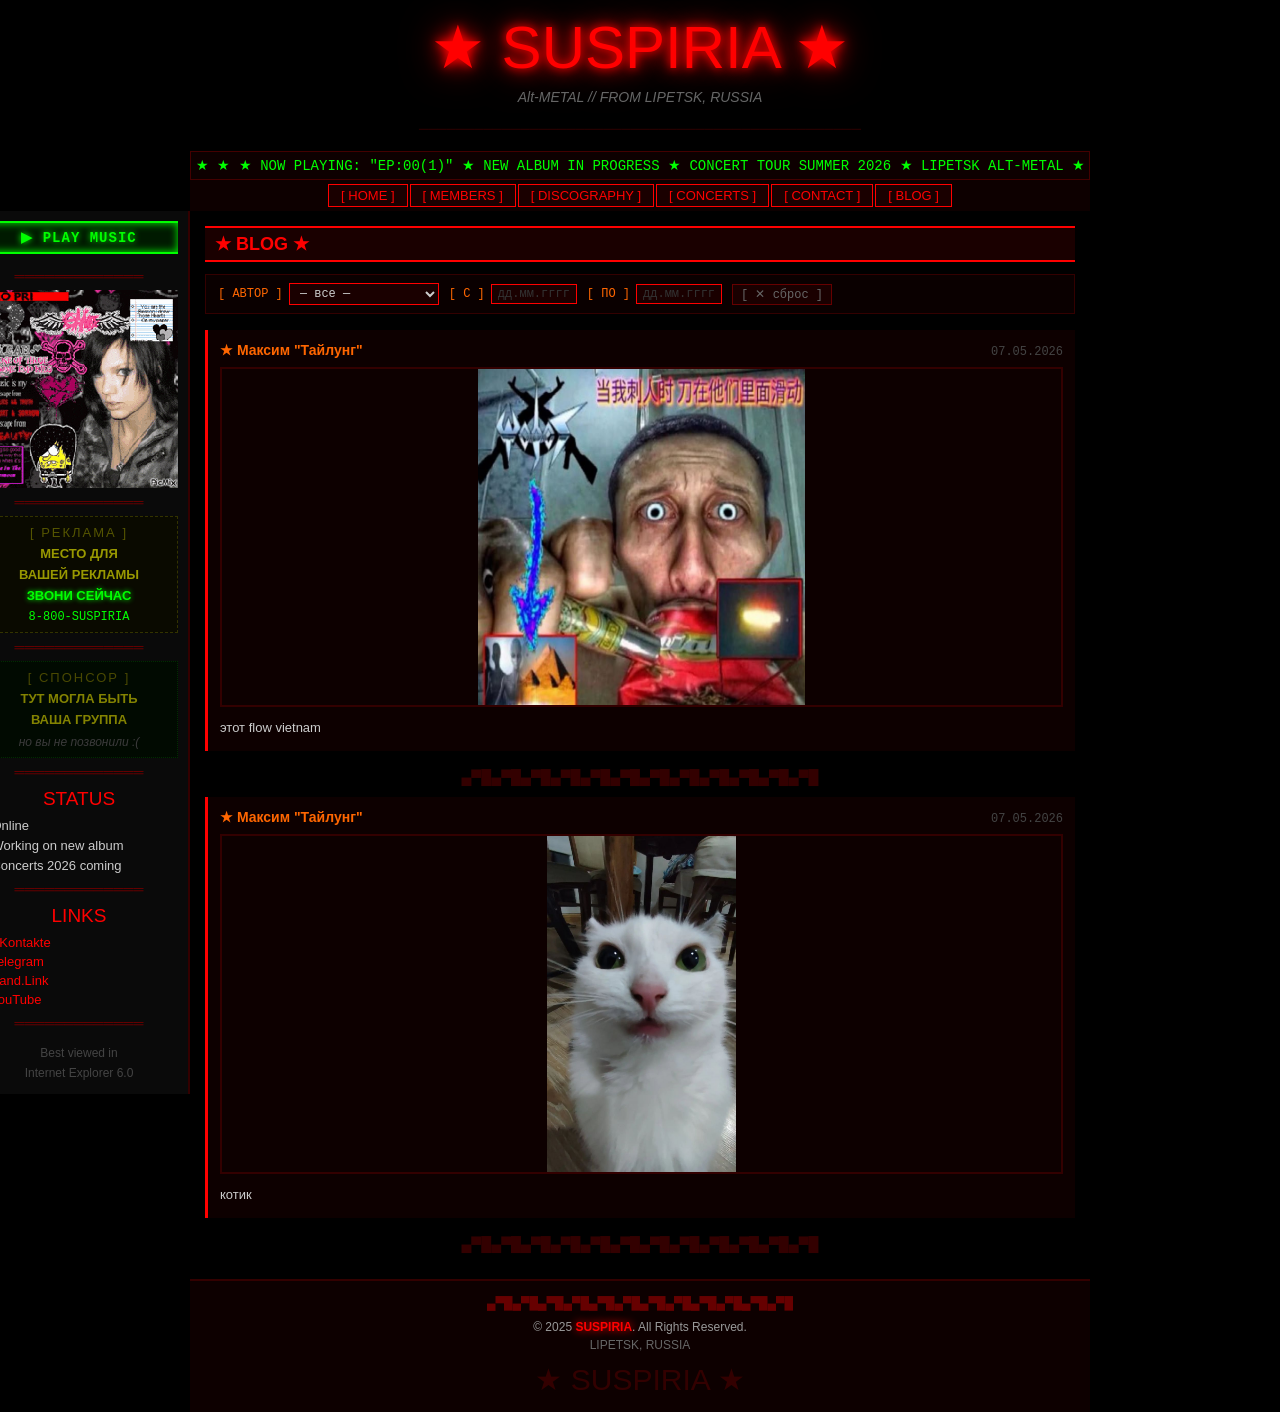
==== commit ee0d77a2: "Revert "v1.2 ads fix" This reverts commit ce7bce739f49943f51d8f881bbb302a1fd2252a8." ====
--- a/pages/blog.html
+++ b/pages/blog.html
@@ -58,18 +58,18 @@
 
         <span class="sidebar-divider">═════════════</span>
 
-        <div class="promo-block">
-          <p class="promo-label">[ РЕКЛАМА ]</p>
-          <p class="promo-text">МЕСТО ДЛЯ<br />ВАШЕЙ РЕКЛАМЫ<br /><span class="neon-green">ЗВОНИ СЕЙЧАС</span></p>
-          <p class="promo-phone">8-800-SUSPIRIA</p>
+        <div class="ad-block">
+          <p class="ad-label">[ РЕКЛАМА ]</p>
+          <p class="ad-text">МЕСТО ДЛЯ<br />ВАШЕЙ РЕКЛАМЫ<br /><span class="neon-green">ЗВОНИ СЕЙЧАС</span></p>
+          <p class="ad-phone">8-800-SUSPIRIA</p>
         </div>
 
         <span class="sidebar-divider">═════════════</span>
 
-        <div class="promo-block promo-block--broken">
-          <p class="promo-label">[ СПОНСОР ]</p>
-          <p class="promo-text">ТУТ МОГЛА БЫТЬ<br />ВАША ГРУППА</p>
-          <p class="promo-subtext">но вы не позвонили :(</p>
+        <div class="ad-block ad-block--broken">
+          <p class="ad-label">[ СПОНСОР ]</p>
+          <p class="ad-text">ТУТ МОГЛА БЫТЬ<br />ВАША ГРУППА</p>
+          <p class="ad-subtext">но вы не позвонили :(</p>
         </div>
 
         <span class="sidebar-divider">═════════════</span>
--- a/css/style.css
+++ b/css/style.css
@@ -206,7 +206,7 @@
 }
 
 /* ===== AD BLOCKS ===== */
-.promo-block {
+.ad-block {
   border: 1px dashed #333300;
   background-color: #0a0a00;
   padding: 8px 6px;
@@ -214,21 +214,21 @@
   text-align: center;
 }
 
-.promo-block--broken {
+.ad-block--broken {
   border-style: dotted;
   border-color: #003300;
   background-color: #000a00;
   opacity: 0.85;
 }
 
-.promo-label {
+.ad-label {
   color: #555500;
   font-size: 13px;
   margin-bottom: 4px;
   letter-spacing: 2px;
 }
 
-.promo-text {
+.ad-text {
   color: #999900;
   font-size: 13px;
   font-weight: bold;
@@ -236,13 +236,13 @@
   margin-bottom: 4px;
 }
 
-.promo-phone {
+.ad-phone {
   color: #00ff00;
   font-family: "Courier New", monospace;
   font-size: 12px;
 }
 
-.promo-subtext {
+.ad-subtext {
   color: #444444;
   font-size: 12px;
   font-style: italic;
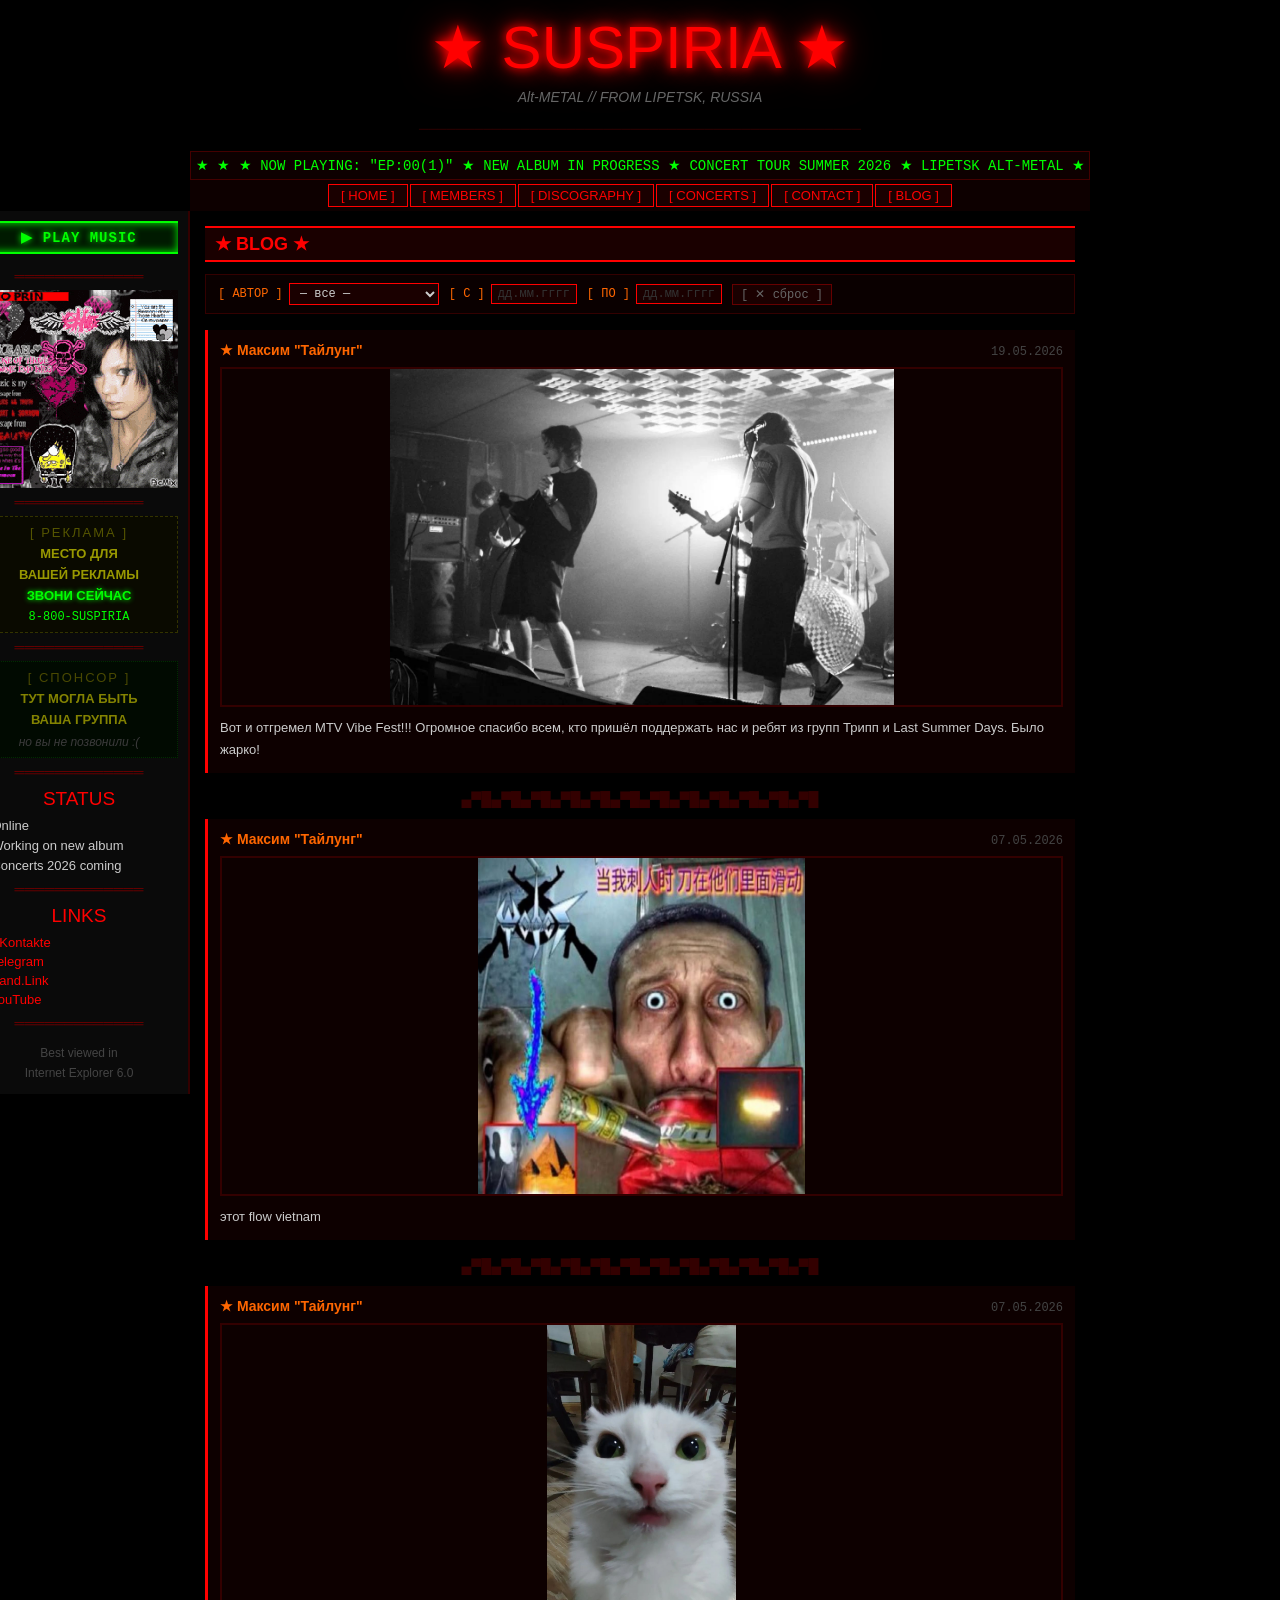
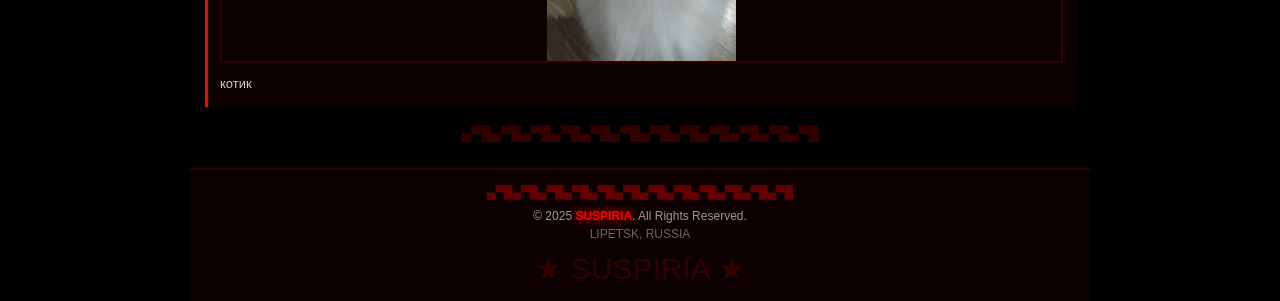
==== commit d57b07e4: "blog concert update" ====
--- a/pages/blog.html
+++ b/pages/blog.html
@@ -122,6 +122,16 @@
         <article class="blog-post">
           <div class="blog-post-header">
             <span class="blog-post-author">&#9733; Максим "Тайлунг"</span>
+            <span class="blog-post-date">19.05.2026</span>
+          </div>
+          <img src="../assets/images/blog/photo_2026-05-19_09-46-07.jpg" alt="post image" class="blog-post-image" />
+          <p class="blog-post-text">Вот и отгремел MTV Vibe Fest!!! Огромное спасибо всем, кто пришёл поддержать нас и ребят из групп Трипп и Last Summer Days. Было жарко!</p>
+        </article>
+        <p class="section-divider">&#9604;&#9600;&#9608;&#9604;&#9600;&#9608;&#9604;&#9600;&#9608;&#9604;&#9600;&#9608;&#9604;&#9600;&#9608;&#9604;&#9600;&#9608;&#9604;&#9600;&#9608;&#9604;&#9600;&#9608;&#9604;&#9600;&#9608;&#9604;&#9600;&#9608;&#9604;&#9600;&#9608;&#9604;&#9600;&#9608;</p>
+
+        <article class="blog-post">
+          <div class="blog-post-header">
+            <span class="blog-post-author">&#9733; Максим "Тайлунг"</span>
             <span class="blog-post-date">07.05.2026</span>
           </div>
           <img src="../assets/images/blog/Geeked out.jpg" alt="post image" class="blog-post-image" />
